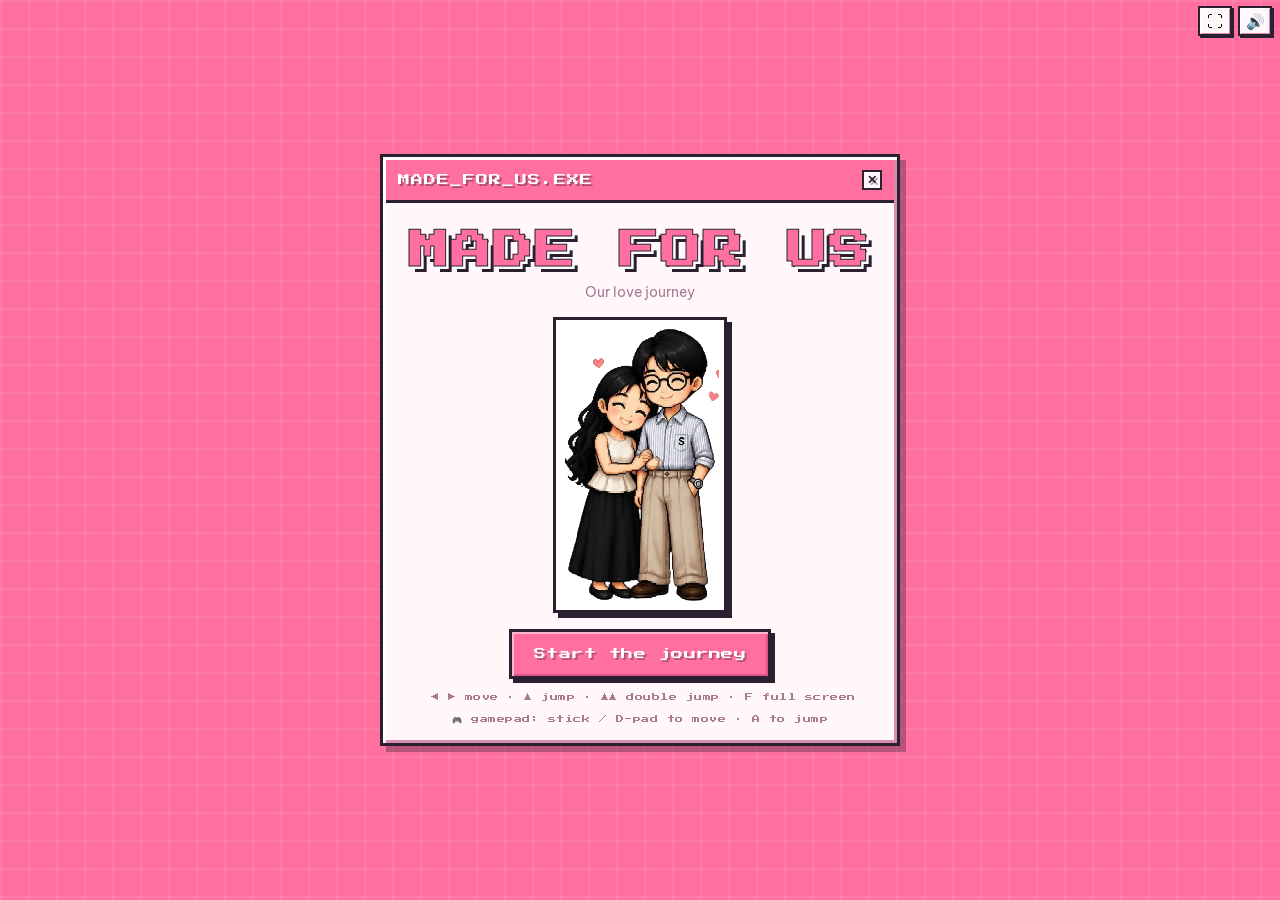
==== index.html @ 1bf6df75 "Ban game cho thaobe" ====
<!doctype html>
<html lang="en">
<head>
<meta charset="UTF-8">
<meta name="viewport" content="width=device-width, initial-scale=1, maximum-scale=1, user-scalable=no, viewport-fit=cover">
<meta name="apple-mobile-web-app-capable" content="yes">
<meta name="mobile-web-app-capable" content="yes">
<meta name="apple-mobile-web-app-status-bar-style" content="black-translucent">
<meta name="apple-mobile-web-app-title" content="Made For Us">
<meta name="theme-color" content="#ff6fa0">
<title>Made For Us</title>
<meta name="description" content="Game pixel-art kỷ niệm cho hai người: đi qua từng cột mốc, mở lá thư và đoạn video của riêng bạn.">

<!-- Ảnh hiện khi gửi link (Zalo, Messenger, Facebook, iMessage…).
     og:image phải là đường dẫn tuyệt đối; đổi tên miền ở đây nếu chuyển chỗ đặt. -->
<meta property="og:type" content="website">
<meta property="og:site_name" content="Made For Us">
<meta property="og:title" content="Made For Us — Our love journey">
<meta property="og:description" content="Game pixel-art kỷ niệm cho hai người: đi qua từng cột mốc, mở lá thư và đoạn video của riêng bạn.">
<meta property="og:url" content="https://klinaluu.github.io/thaobe/">
<meta property="og:image" content="https://klinaluu.github.io/thaobe/assets/preview.png">
<meta property="og:image:type" content="image/png">
<meta property="og:image:width" content="1200">
<meta property="og:image:height" content="630">
<meta property="og:image:alt" content="Cửa sổ pixel MADE FOR US kèm logo trái tim">
<meta name="twitter:card" content="summary_large_image">
<meta name="twitter:title" content="Made For Us — Our love journey">
<meta name="twitter:description" content="Game pixel-art kỷ niệm cho hai người: đi qua từng cột mốc, mở lá thư và đoạn video của riêng bạn.">
<meta name="twitter:image" content="https://klinaluu.github.io/thaobe/assets/preview.png">

<link rel="icon" type="image/svg+xml" href="assets/brand/favicon.svg">
<link rel="icon" type="image/png" sizes="16x16" href="assets/brand/favicon-16.png">
<link rel="icon" type="image/png" sizes="32x32" href="assets/brand/favicon-32.png">
<link rel="icon" type="image/png" sizes="48x48" href="assets/brand/favicon-48.png">
<link rel="apple-touch-icon" sizes="180x180" href="assets/brand/apple-touch-icon-180.png">
<link rel="manifest" href="manifest.webmanifest">
<link rel="stylesheet" href="css/style.css">
</head>
<body>
<div id="app">

  <!-- ============ TITLE ============ -->
  <section id="screen-title" class="screen active pink-bg">
    <div class="win title-win">
      <div class="win-bar"><span id="title-window-name">MADE_FOR_US.EXE</span><i class="win-x">✕</i></div>
      <div class="win-body title-card">
        <h1 id="title-heading" class="game-title">MADE FOR US</h1>
        <p id="title-subtitle" class="game-subtitle">Our love journey</p>
        <div id="title-photo-frame" class="title-hero frame">(insert pictures here)</div>
        <button id="btn-start" class="pixel-btn primary">▶ Start the journey</button>
        <div class="title-tip"><img class="tip-icon" src="assets/characters/Item-Key-Helmet-01.png" alt="">◀ ▶ move · ▲ jump · ▲▲ double jump · F full screen</div>
        <div class="title-tip">🎮 gamepad: stick / D-pad to move · A to jump</div>
        <div id="title-rotate-tip" class="title-tip tip-plain touch-only">⟳ Hold your device sideways to play</div>
        <button id="title-install-tip" class="title-tip tip-link touch-only">+ Add to Home Screen — play full screen</button>
      </div>
    </div>
  </section>

  <!-- ============ GAME ============ -->
  <section id="screen-level" class="screen">
    <div class="canvas-wrap">
      <canvas id="game-canvas" width="960" height="360"></canvas>
    </div>
    <div class="level-top-ui">
      <header class="hud">
        <div id="hud-hearts" class="hud-hearts"></div>
        <div id="hud-items" class="hud-items"></div>
        <div id="hud-milestone" class="hud-milestone hidden"></div>
        <div id="hud-stats" class="hud-stats"><span id="hud-score">00000</span><span id="hud-time">0:00</span></div>
        <img id="hud-portrait" class="hud-portrait hidden" src="assets/characters/Portrait-Woman-01.png" alt="">
        <img id="hud-bar" class="hud-bar" src="assets/ui/Bar-0.png" alt="">
      </header>
    </div>
    <div id="hud-hint" class="hud-hint hidden"></div>
    <div id="bubble-man" class="speech-bubble hidden"></div>
    <div class="level-bottom-ui">
      <div class="controls-hint"><span class="hint-kb">◀ ▶ move · ▲ jump · ▲▲ double jump · tap to open</span><span class="hint-touch">hold ◀ ▶ to move · tap ▲ to jump · tap ▲ twice to jump higher</span></div>
      <div class="touch-controls">
        <div class="pad-left">
          <button id="btn-left" class="touch-btn">◀</button>
          <button id="btn-right" class="touch-btn">▶</button>
        </div>
        <div class="pad-right">
          <button id="btn-jump" class="touch-btn jump">▲</button>
        </div>
      </div>
    </div>
  </section>

  <!-- ============ MEET (stars) ============ -->
  <section id="screen-meet" class="screen night">
    <div class="stars-layer"></div>
    <div class="shooting a"></div>
    <div class="shooting b"></div>
    <div class="shooting c"></div>
    <div class="meet-content">
      <img class="meet-couple" src="assets/characters/Couple-Pose-Happy-01.png" alt="">
      <p id="meet-text" class="meet-text"></p>
      <div id="meet-stats" class="meet-stats"></div>
      <button id="btn-meet-continue" class="pixel-btn primary">Continue ▸</button>
    </div>
  </section>

  <!-- ============ UNLOCK ============ -->
  <section id="screen-unlock" class="screen night">
    <div class="stars-layer"></div>
    <div class="unlock-content">
      <div class="padlock">
        <div class="shackle"></div>
        <div class="lock-body"><div class="keyhole"></div></div>
      </div>
      <div class="unlock-title">Level Unlocked</div>
      <button id="btn-unlock-continue" class="pixel-btn primary">Continue ▸</button>
    </div>
  </section>

  <!-- ============ ENDING ============ -->
  <section id="screen-ending" class="screen pink-bg">
    <div class="win ending-win">
      <div class="win-bar"><span>Completed</span><i class="win-x">✕</i></div>
      <div class="win-body ending-content">
        <img class="ending-couple" src="assets/characters/Scene-Terrace-Bike-Iso-01.png" alt="">
        <button id="btn-play-again" class="pixel-btn primary">▶ Play again</button>
        <div class="ending-sub">— or watch again —</div>
        <div class="ending-row">
          <button id="btn-ending-letter" class="pixel-btn">💌 Love letter</button>
          <button id="btn-ending-video" class="pixel-btn">🎬 Little movie</button>
        </div>
      </div>
    </div>
  </section>

</div>

<button id="btn-fullscreen" class="sound-btn fs-btn" aria-label="Full screen">⛶</button>
<button id="btn-sound" class="sound-btn" aria-label="Sound on">🔊</button>

<!-- nhắc xoay ngang khi cầm iPad dọc -->
<div id="rotate-overlay">
  <div class="win small">
    <div class="win-bar dark"><span>ROTATE_DEVICE</span><i class="win-x">✕</i></div>
    <div class="win-body">
      <div class="rotate-icon">⟳</div>
      <div id="rotate-title" class="box-title">Please rotate to landscape</div>
      <div id="rotate-text" class="box-text">This journey is best enjoyed sideways.</div>
    </div>
  </div>
</div>

<!-- ============ MODALS (cửa sổ retro) ============ -->
<div id="modal-gameover" class="modal hidden">
  <div class="win small">
    <div class="win-bar danger"><span>GAME_OVER</span><i class="win-x">✕</i></div>
    <div class="win-body">
      <div class="box-title">Out of hearts!</div>
      <div class="box-text">The gifts you found are safe. Try that stretch again.</div>
      <button id="btn-retry" class="pixel-btn primary">↻ Try again</button>
    </div>
  </div>
</div>

<div id="modal-system" class="modal hidden">
  <div class="win system">
    <div class="win-bar dark"><span>⚠ SYSTEM MESSAGE</span><i class="win-x">✕</i></div>
    <div class="win-body">
      <div id="system-text" class="system-text"></div>
      <div id="system-reply" class="system-reply"></div>
      <div class="system-buttons">
        <button id="btn-sys-maybe" class="pixel-btn">Maybe</button>
        <button id="btn-sys-yes" class="pixel-btn primary">Definitely!</button>
        <button id="btn-sys-stop" class="pixel-btn">Stop!</button>
      </div>
    </div>
  </div>
</div>

<div id="modal-envelope" class="modal hidden">
  <div class="win envelope-win">
    <div class="win-bar"><span>INCOMING_MAIL</span><i class="win-x">✕</i></div>
    <div class="win-body">
      <div class="envelope">
        <div class="envelope-flap"></div>
        <div class="envelope-stamp">CONFIDENTIAL</div>
        <div id="envelope-label" class="envelope-label"></div>
      </div>
      <button id="btn-open-letter" class="pixel-btn primary">Read ➜</button>
    </div>
  </div>
</div>

<div id="modal-letter" class="modal hidden">
  <div class="win letter-win">
    <div class="win-bar"><span id="letter-window-name">Your love letter</span><button id="letter-close" class="win-x btn hidden">✕</button></div>
    <div class="win-body letter-body">
      <img class="letter-scene" src="assets/characters/Scene-Terrace-Sitting-Iso-01.png" alt="">
      <pre id="letter-text" class="letter-text"></pre>
      <button id="btn-watch-video" class="pixel-btn primary">🎬 Watch the little movie</button>
    </div>
  </div>
</div>

<div id="modal-video" class="modal hidden">
  <div class="win video-win">
    <div class="win-bar dark"><span>LITTLE_MOVIE.MP4</span><i class="win-x">✕</i></div>
    <div class="win-body video-body">
      <video id="video-player" controls playsinline preload="metadata"></video>
      <div id="video-missing" class="box-text hidden">Wait for your video 🎬</div>
      <button id="btn-video-done" class="pixel-btn primary">Continue ▸</button>
    </div>
  </div>
</div>

<script type="module" src="js/main.js"></script>
</body>
</html>
---- css/style.css ----
@charset "UTF-8";
@import url("https://fonts.googleapis.com/css2?family=Press+Start+2P&family=Be+Vietnam+Pro:wght@400;500;600;700;800&family=Waterfall&display=swap");

/* ============================================================
   RIDE TO US — hệ UI "cửa sổ retro" (theo mẫu UI-CoupleData-Panel):
   viền đen 3px, bevel sáng/tối, thanh tiêu đề pixel, nút vuông có bóng cứng.
   ============================================================ */
:root {
  --bg: #fff3f6;
  --ink: #2b2030;
  --ink-soft: #6b3f52;
  --ink-dim: #a97a92;
  --paper: #fff7fa;
  --paper-2: #ffe4ee;
  --bevel-hi: #ffffff;
  --bevel-lo: #d98bb0;
  --accent: #ff6fa0;
  --accent-deep: #e0538a;
  --gold: #f2c94c;
  --good: #45b57c;
  --bad: #e8615f;
  --night1: #1b1638;
  --night2: #4a2b5e;
  --font-title: "Press Start 2P", monospace;
  --font-body: "Be Vietnam Pro", -apple-system, BlinkMacSystemFont, sans-serif;
}

* { box-sizing: border-box; }
html, body {
  margin: 0;
  padding: 0;
  width: 100%;
  height: 100%;
  background: var(--bg);
  color: var(--ink-soft);
  font-family: var(--font-body);
  overflow: hidden;
  overscroll-behavior: none;
  -webkit-user-select: none;
  user-select: none;
  -webkit-touch-callout: none;
  -webkit-tap-highlight-color: transparent;
}
#screen-level { touch-action: none; }
.letter-text { -webkit-user-select: text; user-select: text; }
.hint-touch, .touch-only { display: none; }
img { image-rendering: pixelated; image-rendering: crisp-edges; }
button { font-family: var(--font-body); cursor: pointer; }
.hidden { display: none !important; }

#app { position: relative; width: 100%; height: 100%; }
.screen {
  display: none;
  position: relative;
  width: 100%;
  height: 100%;
  flex-direction: column;
  align-items: center;
  justify-content: center;
  overflow-y: auto;
}
.screen.active { display: flex; }

/* ---------------- CỬA SỔ RETRO ---------------- */
.win {
  position: relative;
  width: 100%;
  max-width: 460px;
  background: var(--paper);
  border: 3px solid var(--ink);
  box-shadow:
    inset 3px 3px 0 var(--bevel-hi),
    inset -3px -3px 0 var(--bevel-lo),
    6px 6px 0 rgba(43, 32, 48, 0.35);
  animation: pop-in 0.22s ease-out;
}
@keyframes pop-in { from { transform: scale(0.85); opacity: 0; } to { transform: scale(1); opacity: 1; } }
.win-bar {
  display: flex;
  align-items: center;
  justify-content: space-between;
  gap: 8px;
  margin: 3px 3px 0;
  padding: 8px 10px;
  background: var(--accent);
  color: #fff;
  font-family: var(--font-title);
  font-size: 10px;
  letter-spacing: 1px;
  border-bottom: 3px solid var(--ink);
  text-shadow: 2px 2px 0 rgba(43, 32, 48, 0.4);
}
.win-bar.dark { background: #3b2a5a; }
.win-bar.danger { background: var(--bad); }
.win-x {
  font-style: normal;
  width: 20px;
  height: 20px;
  display: inline-flex;
  align-items: center;
  justify-content: center;
  background: var(--paper);
  color: var(--ink);
  border: 2px solid var(--ink);
  font-family: var(--font-body);
  font-weight: 800;
  font-size: 12px;
  flex: 0 0 auto;
}
.win-x.btn { cursor: pointer; padding: 0; }
.win-x.btn:active { transform: translate(1px, 1px); }
.win-body { padding: 20px 22px 22px; text-align: center; }
.win.small { max-width: 340px; }

/* ---------------- NÚT ---------------- */
.pixel-btn {
  font-family: var(--font-title);
  font-size: 11px;
  letter-spacing: 0.5px;
  line-height: 1.4;
  padding: 12px 18px;
  background: var(--paper);
  color: var(--ink);
  border: 3px solid var(--ink);
  border-radius: 0;
  box-shadow: inset 2px 2px 0 var(--bevel-hi), inset -2px -2px 0 var(--bevel-lo), 4px 4px 0 var(--ink);
  transition: transform 0.06s ease, box-shadow 0.06s ease;
}
.pixel-btn:active { transform: translate(3px, 3px); box-shadow: inset 2px 2px 0 var(--bevel-hi), inset -2px -2px 0 var(--bevel-lo), 1px 1px 0 var(--ink); }
.pixel-btn.primary { background: var(--accent); color: #fff; text-shadow: 2px 2px 0 rgba(43,32,48,0.35); box-shadow: inset 2px 2px 0 #ffb6cf, inset -2px -2px 0 var(--accent-deep), 4px 4px 0 var(--ink); }
.pixel-btn.primary:active { box-shadow: inset 2px 2px 0 #ffb6cf, inset -2px -2px 0 var(--accent-deep), 1px 1px 0 var(--ink); }
.pixel-btn:disabled { opacity: 0.6; cursor: wait; }

/* ---------------- TITLE / ENDING ----------------
   Nền = cảnh pixel BG-Sunset / BG-Sea phủ kín + con đường Road-Horizon chạy về chân trời */
#screen-title, #screen-ending { padding: 20px; overflow-y: auto; }
.tip-icon { height: 18px; vertical-align: middle; margin-right: 6px; }
.title-win, .ending-win { max-width: 420px; }
.title-card { padding: 22px 22px 18px; }
.game-title {
  font-family: var(--font-title);
  font-size: clamp(22px, 5.6vw, 34px);
  color: var(--accent);
  text-shadow: 3px 3px 0 #fff, 6px 6px 0 var(--ink);
  -webkit-text-stroke: 1px var(--ink);
  margin: 6px 0 12px;
  letter-spacing: 2px;
}
.game-subtitle { color: var(--ink-dim); margin: 0 0 16px; font-size: 14px; }
.title-hero { width: 170px; filter: drop-shadow(4px 4px 0 rgba(43,32,48,0.25)); margin-bottom: 18px; }
.title-tip.tip-plain { font-family: var(--font-body); font-size: 12px; letter-spacing: 0; }
.title-tip { margin-top: 14px; font-family: var(--font-title); font-size: 8px; color: var(--ink-dim); letter-spacing: 0.5px; }

.ending-win { max-width: 480px; }
.ending-content { padding: 18px 22px 22px; }
.ending-couple { display: block; width: min(300px, 70vw); margin: 0 auto 10px; filter: drop-shadow(4px 4px 0 rgba(43,32,48,0.25)); }
.ending-sub { color: var(--ink-dim); font-size: 12px; margin: 12px 0 8px; }
.ending-row { display: flex; gap: 10px; flex-wrap: wrap; justify-content: center; }

/* ---------------- GAME (full màn hình) ---------------- */
#screen-level { background: #000; overflow: hidden; }
.canvas-wrap { position: absolute; inset: 0; }
#game-canvas { width: 100%; height: 100%; display: block; object-fit: cover; image-rendering: pixelated; background: #000; }

.level-top-ui { position: absolute; top: 0; left: 0; right: 0; z-index: 5; }
.hud {
  display: flex;
  align-items: center;
  gap: 14px;
  padding: 7px 12px;
  padding-top: max(7px, env(safe-area-inset-top));
  /* nằm ngang trên iPhone: tai thỏ nằm bên trái → đẩy tim vào trong */
  padding-left: max(12px, env(safe-area-inset-left));
  padding-right: max(92px, calc(env(safe-area-inset-right) + 92px));
  background: rgba(255, 247, 250, 0.9);
  border-bottom: 3px solid var(--ink);
  box-shadow: inset 0 -3px 0 var(--bevel-lo), inset 0 3px 0 var(--bevel-hi);
}
.hud-hearts { display: flex; gap: 3px; flex: 0 0 auto; }
.hud-hearts img { width: 28px; height: 22px; }
.hud-items { display: flex; gap: 6px; flex: 1; justify-content: center; }
.hud-slot {
  width: 34px;
  height: 34px;
  background: var(--paper-2);
  border: 2px solid var(--ink);
  box-shadow: inset 2px 2px 0 rgba(43,32,48,0.15);
  display: flex;
  align-items: center;
  justify-content: center;
  opacity: 0.55;
  filter: grayscale(1);
  transition: transform 0.25s ease, opacity 0.25s ease, filter 0.25s ease;
}
.hud-slot img { width: 24px; height: 24px; object-fit: contain; }
.hud-slot .lip { width: 8px; height: 22px; background: linear-gradient(180deg, #e0538a 0 45%, #3a2a3d 45%); }
.hud-slot.got { opacity: 1; filter: none; background: #fff; box-shadow: inset 2px 2px 0 var(--bevel-hi), inset -2px -2px 0 var(--bevel-lo), 0 0 0 2px var(--accent); transform: scale(1.1); }
.hud-milestone { flex: 1; text-align: center; font-family: var(--font-body); font-weight: 600; font-size: 12px; color: var(--ink); white-space: nowrap; overflow: hidden; text-overflow: ellipsis; letter-spacing: 0.5px; }
.hud-milestone b { color: var(--accent-deep); margin-right: 10px; font-family: var(--font-title); font-size: 9px; }
.hud-portrait { width: 34px; height: 31px; border: 2px solid var(--ink); background: #cfd8e3; flex: 0 0 auto; object-fit: cover; }
.hud-bar { height: 22px; width: auto; flex: 0 0 auto; }

.hud-hint {
  position: absolute;
  left: 50%;
  top: 72px;
  transform: translateX(-50%);
  z-index: 6;
  background: var(--ink);
  color: #fff;
  font-family: var(--font-title);
  font-size: 9px;
  padding: 10px 14px;
  border: 3px solid #fff;
  box-shadow: 4px 4px 0 rgba(43,32,48,0.4);
  white-space: nowrap;
  animation: pop-in 0.2s ease-out;
}

.speech-bubble {
  position: absolute;
  left: 50%;
  top: 42%;
  transform: translate(-50%, -100%);
  z-index: 6;
  background: #fff;
  color: var(--ink);
  border: 3px solid var(--ink);
  box-shadow: 4px 4px 0 rgba(43,32,48,0.3);
  padding: 10px 14px;
  font-family: var(--font-title);
  font-size: 10px;
  white-space: nowrap;
  animation: pop 0.25s ease-out;
}
.speech-bubble::after {
  content: "";
  position: absolute;
  left: 28%;
  bottom: -14px;
  border: 7px solid transparent;
  border-top-color: var(--ink);
}
@keyframes pop { from { transform: translate(-50%, -100%) scale(0.6); opacity: 0; } to { transform: translate(-50%, -100%) scale(1); opacity: 1; } }

.level-bottom-ui {
  position: absolute;
  left: 0;
  right: 0;
  bottom: 0;
  z-index: 5;
  display: flex;
  flex-direction: column;
  align-items: center;
  padding-bottom: env(safe-area-inset-bottom);
}
.controls-hint {
  text-align: center;
  color: #fff;
  font-family: var(--font-title);
  font-size: 8px;
  padding: 6px 10px;
  background: rgba(43, 32, 48, 0.6);
  border: 2px solid rgba(255,255,255,0.35);
  margin-bottom: 8px;
}
/* bố cục tay cầm cho mọi thiết bị: ▲ nhảy bên TRÁI, ◀ ▶ bên PHẢI */
.touch-controls {
  display: flex;
  flex-direction: row-reverse;
  justify-content: space-between;
  align-items: flex-end;
  width: 100%;
  padding: 0 max(16px, env(safe-area-inset-left)) max(14px, env(safe-area-inset-bottom)) max(16px, env(safe-area-inset-right));
}
.pad-left, .pad-right { display: flex; gap: 12px; }
.controls-hint { position: absolute; bottom: 88px; left: 50%; transform: translateX(-50%); margin: 0; white-space: nowrap; }
.touch-btn {
  width: 52px;
  height: 52px;
  /* bán trong suốt: vẫn thấy nhân vật và cảnh phía sau nút */
  background: rgba(255, 247, 250, 0.45);
  border: 3px solid rgba(43, 32, 48, 0.55);
  box-shadow: 2px 2px 0 rgba(43, 32, 48, 0.22);
  color: rgba(43, 32, 48, 0.75);
  font-size: 20px;
  touch-action: manipulation;
  user-select: none;
}
.touch-btn:active { background: var(--accent); color: #fff; border-color: var(--ink); transform: translate(2px, 2px); box-shadow: 1px 1px 0 rgba(43,32,48,0.45); }
.touch-btn.jump { width: 68px; height: 68px; font-size: 24px; background: rgba(255, 143, 184, 0.5); color: rgba(255, 255, 255, 0.95); }
.touch-btn.jump:active { background: var(--accent-deep); }

/* ---------------- BẦU TRỜI SAO (gặp nhau, mở khoá, nền title) ---------------- */
.screen.night {
  background: linear-gradient(180deg, var(--night1) 0%, var(--night2) 100%);
  color: #fff;
  overflow: hidden;
}
.stars-layer {
  position: absolute;
  inset: 0;
  pointer-events: none;
  background-image:
    radial-gradient(2px 2px at 12% 18%, #fff 60%, transparent 62%),
    radial-gradient(2px 2px at 28% 62%, #fff 60%, transparent 62%),
    radial-gradient(3px 3px at 41% 30%, #fff 60%, transparent 62%),
    radial-gradient(2px 2px at 57% 12%, #fff 60%, transparent 62%),
    radial-gradient(2px 2px at 66% 48%, #fff 60%, transparent 62%),
    radial-gradient(3px 3px at 78% 26%, #fff 60%, transparent 62%),
    radial-gradient(2px 2px at 88% 70%, #fff 60%, transparent 62%),
    radial-gradient(2px 2px at 20% 84%, #fff 60%, transparent 62%),
    radial-gradient(2px 2px at 50% 76%, #fff 60%, transparent 62%),
    radial-gradient(3px 3px at 93% 40%, #fff 60%, transparent 62%),
    radial-gradient(2px 2px at 8% 50%, #fff 60%, transparent 62%),
    radial-gradient(2px 2px at 36% 6%, #fff 60%, transparent 62%),
    radial-gradient(2px 2px at 72% 88%, #fff 60%, transparent 62%);
  animation: twinkle 3s ease-in-out infinite alternate;
}
.stars-layer.soft { opacity: 0.35; filter: brightness(0.6) sepia(1) hue-rotate(290deg) saturate(3); }
@keyframes twinkle { from { opacity: 0.55; } to { opacity: 1; } }
.shooting {
  position: absolute;
  width: 220px;
  height: 3px;
  background: linear-gradient(90deg, rgba(255,255,255,0) 0%, #fff 100%);
  transform: rotate(-32deg);
  opacity: 0;
  animation: shoot 5s linear infinite;
  filter: drop-shadow(0 0 6px #fff);
}
.shooting.a { top: 12%; left: 70%; animation-delay: 0.4s; }
.shooting.b { top: 30%; left: 85%; animation-delay: 2.1s; }
.shooting.c { top: 6%; left: 40%; animation-delay: 3.6s; }
@keyframes shoot {
  0% { transform: translate(0, 0) rotate(-32deg); opacity: 0; }
  4% { opacity: 1; }
  18% { transform: translate(-420px, 260px) rotate(-32deg); opacity: 0; }
  100% { transform: translate(-420px, 260px) rotate(-32deg); opacity: 0; }
}
.meet-content, .unlock-content { position: relative; z-index: 1; text-align: center; padding: 24px; max-width: 560px; }
.meet-couple { width: min(220px, 48vw); filter: drop-shadow(0 12px 22px rgba(0,0,0,0.45)); margin-bottom: 14px; animation: rise 0.9s ease-out; }
@keyframes rise { from { transform: translateY(30px); opacity: 0; } to { transform: translateY(0); opacity: 1; } }
.meet-text {
  font-family: var(--font-title);
  font-size: clamp(11px, 2.6vw, 16px);
  line-height: 1.9;
  color: #fff;
  text-shadow: 0 0 14px rgba(255, 182, 207, 0.8), 3px 3px 0 rgba(0,0,0,0.5);
  margin: 0 0 24px;
  animation: rise 1.2s ease-out;
}
.screen.night .pixel-btn { box-shadow: inset 2px 2px 0 #ffb6cf, inset -2px -2px 0 var(--accent-deep), 4px 4px 0 rgba(0,0,0,0.6); }

.padlock { width: 110px; height: 130px; margin: 0 auto 22px; position: relative; }
.shackle {
  position: absolute;
  left: 25px;
  top: 0;
  width: 60px;
  height: 64px;
  border: 12px solid var(--gold);
  border-bottom: none;
  border-radius: 40px 40px 0 0;
  transform-origin: 12px 100%;
  animation: unlock 1.1s ease-out 0.6s forwards;
}
@keyframes unlock { 0% { transform: translateY(0) rotate(0); } 50% { transform: translateY(-16px) rotate(0); } 100% { transform: translateY(-16px) rotate(-40deg); } }
.lock-body {
  position: absolute;
  left: 0;
  top: 56px;
  width: 110px;
  height: 74px;
  background: var(--accent);
  border: 4px solid var(--ink);
  box-shadow: inset 4px 4px 0 #ffb6cf, inset -4px -4px 0 var(--accent-deep), 6px 6px 0 var(--ink);
}
.keyhole { position: absolute; left: 47px; top: 20px; width: 12px; height: 12px; background: var(--ink); }
.keyhole::after { content: ""; position: absolute; left: 3px; top: 8px; width: 6px; height: 14px; background: var(--ink); }
.unlock-title {
  font-family: var(--font-title);
  font-size: clamp(16px, 4vw, 26px);
  color: #fff;
  text-shadow: 0 0 18px rgba(255, 111, 160, 0.9), 4px 4px 0 var(--ink);
  margin-bottom: 26px;
  opacity: 0;
  animation: rise 0.7s ease-out 1.5s forwards;
}
#btn-unlock-continue { opacity: 0; animation: rise 0.6s ease-out 2s forwards; }

/* ---------------- MODALS ---------------- */
.modal {
  position: fixed;
  inset: 0;
  background: rgba(30, 15, 25, 0.55);
  display: flex;
  align-items: center;
  justify-content: center;
  z-index: 50;
  padding: 16px;
}
.modal .win { max-height: 92vh; display: flex; flex-direction: column; }
.modal .win-body { overflow-y: auto; min-height: 0; }
.box-title { font-family: var(--font-title); font-size: 13px; color: var(--accent-deep); margin-bottom: 12px; }
.box-text { color: var(--ink-dim); font-size: 14px; margin-bottom: 16px; line-height: 1.5; }

.win.system { background: #1f1a2e; --bevel-hi: #4a3f66; --bevel-lo: #0f0b18; color: #e9e2f2; }
.win.system .win-body { text-align: left; }
.system-text { white-space: pre-line; font-family: "Menlo", "Consolas", monospace; font-size: 14px; line-height: 1.7; margin-bottom: 10px; }
.system-text::before { content: "> "; color: var(--gold); }
.system-reply { min-height: 22px; color: #ffb6cf; font-family: "Menlo", "Consolas", monospace; font-size: 13px; margin-bottom: 14px; }
.system-buttons { display: flex; gap: 8px; flex-wrap: wrap; }
.system-buttons .pixel-btn { flex: 1; font-size: 9px; padding: 10px 8px; }
.win.system .pixel-btn { background: #2d2542; color: #e9e2f2; box-shadow: inset 2px 2px 0 #4a3f66, inset -2px -2px 0 #0f0b18, 4px 4px 0 #000; }
.win.system .pixel-btn.primary { background: var(--accent); color: #fff; box-shadow: inset 2px 2px 0 #ffb6cf, inset -2px -2px 0 var(--accent-deep), 4px 4px 0 #000; }
.shake { animation: shake 0.4s ease; }
@keyframes shake { 0%,100% { transform: translateX(0); } 25% { transform: translateX(-8px); } 75% { transform: translateX(8px); } }

.envelope-win { max-width: 400px; }
.envelope {
  position: relative;
  width: 100%;
  aspect-ratio: 3 / 2;
  background: #fff8ea;
  border: 3px solid var(--ink);
  box-shadow: inset 3px 3px 0 #fff, inset -3px -3px 0 #d9c2a3;
  margin-bottom: 18px;
  overflow: hidden;
  display: flex;
  align-items: flex-end;
  justify-content: center;
  padding-bottom: 16px;
}
.envelope-flap {
  position: absolute;
  left: 0;
  right: 0;
  top: 0;
  height: 55%;
  background: #f3e6cf;
  clip-path: polygon(0 0, 100% 0, 50% 100%);
}
.envelope-flap::after { content: ""; position: absolute; left: 0; right: 0; top: 0; height: 100%; clip-path: polygon(0 0, 100% 0, 50% 100%); background: linear-gradient(180deg, transparent 0 calc(100% - 4px), var(--ink) calc(100% - 4px)); opacity: 0.4; }
.envelope-stamp {
  position: absolute;
  top: 12px;
  right: 14px;
  transform: rotate(12deg);
  border: 3px solid var(--bad);
  color: var(--bad);
  font-family: var(--font-title);
  font-size: 9px;
  padding: 6px 8px;
  letter-spacing: 1px;
  opacity: 0.85;
}
.envelope-label { position: relative; font-family: var(--font-title); font-size: clamp(9px, 2.2vw, 12px); color: #5c3a2a; letter-spacing: 1px; line-height: 1.7; }

.letter-win { max-width: 520px; }
.letter-body { background: #fff8ea; color: #4a3728; padding: 18px 24px 26px; }
.letter-scene { width: min(240px, 60vw); margin: 0 auto 14px; display: block; filter: drop-shadow(3px 3px 0 rgba(43,32,48,0.2)); }
/* thư viết tay: font Waterfall (có dấu tiếng Việt) trên giấy kẻ dòng */
.letter-text {
  white-space: pre-wrap;
  font-family: "Waterfall", "Segoe Print", "Bradley Hand", cursive;
  font-size: 33px;
  line-height: 36px;
  color: #3a2a1e;
  -webkit-text-stroke: 0.3px #3a2a1e;
  margin: 0 0 20px;
  padding: 0 6px;
  text-align: left;
  background-image: repeating-linear-gradient(180deg, transparent 0 35px, rgba(120, 90, 60, 0.18) 35px 36px);
  background-attachment: local;
}
.letter-text::first-line { font-size: 40px; color: var(--accent-deep); -webkit-text-stroke: 0.4px var(--accent-deep); }

.video-win { max-width: 720px; background: #1b1638; --bevel-hi: #4a3f66; --bevel-lo: #0f0b18; }
.video-body { padding: 14px; }
#video-player { width: 100%; max-height: 64vh; background: #000; margin-bottom: 14px; display: block; border: 3px solid var(--ink); }
.video-win .box-text { color: #d9cbe6; }

/* ---------------- MÀN HÌNH THẤP ---------------- */
@media (max-height: 480px) {
  .hud { padding: 4px 10px; }
  .controls-hint { display: none; }
  .touch-controls { padding-bottom: 6px; }
  .touch-btn { width: 40px; height: 40px; font-size: 15px; }
  .touch-btn.jump { width: 50px; height: 50px; font-size: 18px; }
  #screen-title, #screen-ending, .screen.night { justify-content: flex-start; padding-top: 12px; }
  .title-card { padding: 10px; }
  .title-hero { width: 100px; margin-bottom: 8px; }
  .game-title { text-shadow: 2px 2px 0 #fff, 3px 3px 0 var(--ink); }
  .meet-content, .unlock-content { padding: 12px 16px; }
  .meet-couple { display: block; width: auto; height: min(70px, 18vh); max-width: 45vw; margin: 0 auto 8px; }
  .ending-couple { width: 120px; }
  .meet-text { margin: 0 0 12px; }
  .meet-stats { margin: -4px 0 10px; }
  .padlock { transform: scale(0.7); margin-bottom: 0; }
  .modal .win-body { padding: 12px 16px 16px; }
  .envelope-win { max-width: 230px; }
  .envelope { margin-bottom: 8px; padding-bottom: 8px; }
  .envelope-stamp { font-size: 7px; padding: 4px 6px; top: 6px; right: 8px; }
  .envelope-label { font-size: 8px; line-height: 1.4; }
  .letter-scene { width: min(120px, 30vw); margin-bottom: 8px; }
}

/* ---------------- ĐIỂM & ĐỒNG HỒ ---------------- */
.hud-stats { display: flex; flex-direction: column; align-items: flex-end; gap: 3px; font-family: var(--font-title); font-size: 9px; color: var(--ink); flex: 0 0 auto; line-height: 1; }
.hud-stats #hud-score::before { content: "\2605  "; color: var(--gold); }
.hud-stats #hud-time { color: var(--ink-dim); }
.meet-stats { font-family: var(--font-title); font-size: 9px; line-height: 2; color: #cfc4e6; margin: -10px 0 20px; letter-spacing: 0.5px; animation: rise 1.4s ease-out; }
.meet-stats b { color: var(--gold); }
@media (max-width: 480px) { .hud-stats { display: none; } }

/* ============================================================
   iPAD / MÁY CẢM ỨNG — bố cục tay cầm: ◀ ▶ bên trái, ▲ nhảy bên phải,
   nút to hơn, ẩn gợi ý bàn phím, cửa sổ rộng hơn trên màn tablet.
   ============================================================ */
@media (hover: none) and (pointer: coarse) {
  .hint-kb { display: none; }
  .hint-touch { display: inline; }
  .touch-only { display: block; }
  .controls-hint { bottom: 96px; }
  .touch-btn { width: 52px; height: 52px; font-size: 19px; }
  .touch-btn.jump { width: 64px; height: 64px; font-size: 23px; }
}

/* Tablet nằm ngang (iPad): cửa sổ và chữ rộng/to hơn cho vừa màn 1024–1366px */
@media (min-width: 900px) and (orientation: landscape) {
  .win { max-width: 560px; }
  .win.small { max-width: 420px; }
  .title-win, .ending-win { max-width: 520px; }
  .letter-win { max-width: 680px; }
  .video-win { max-width: 900px; }
  .win-bar { font-size: 12px; padding: 10px 12px; }
  .pixel-btn { font-size: 12px; padding: 14px 22px; }
  .box-title { font-size: 15px; }
  .box-text { font-size: 16px; }
  .game-title { font-size: 40px; }
  .title-hero { width: 210px; }
  .ending-couple { width: 340px; }
  .meet-text { font-size: 17px; }
  .meet-couple { width: 260px; }
  .unlock-title { font-size: 28px; }
  .hud { padding: 9px 16px; gap: 18px; }
  .hud-hearts img { width: 34px; height: 27px; }
  .hud-slot { width: 40px; height: 40px; }
  .hud-slot img { width: 28px; height: 28px; }
  .hud-milestone { font-size: 13px; }
  .hud-stats { font-size: 10px; }
  .hud-bar { height: 26px; }
  .hud-hint { font-size: 11px; top: 84px; }
  .speech-bubble { font-size: 12px; }
  .letter-text { font-size: 36px; line-height: 40px; background-image: repeating-linear-gradient(180deg, transparent 0 39px, rgba(120, 90, 60, 0.18) 39px 40px); }
  .letter-text::first-line { font-size: 44px; }
}

/* Cầm tablet dọc: nhắc xoay ngang */
#rotate-overlay {
  display: none;
  position: fixed;
  inset: 0;
  z-index: 100;
  background: linear-gradient(180deg, var(--night1) 0%, var(--night2) 100%);
  align-items: center;
  justify-content: center;
  padding: 24px;
}
.rotate-icon { font-size: 56px; color: var(--accent); margin-bottom: 10px; animation: spin-hint 2.4s ease-in-out infinite; display: inline-block; }
@keyframes spin-hint { 0%, 100% { transform: rotate(0); } 50% { transform: rotate(90deg); } }
/* điện thoại lẫn máy tính bảng: cầm dọc thì nhắc xoay ngang */
@media (orientation: portrait) and (hover: none) {
  #rotate-overlay { display: flex; }
}

/* nút bật/tắt âm thanh — góc trên phải, nổi trên mọi màn hình */
.sound-btn {
  position: fixed;
  top: max(6px, env(safe-area-inset-top));
  right: max(8px, env(safe-area-inset-right));
  z-index: 60;
  width: 34px;
  height: 30px;
  padding: 0;
  font-size: 15px;
  line-height: 1;
  background: var(--paper);
  border: 2px solid var(--ink);
  box-shadow: inset 1px 1px 0 var(--bevel-hi), inset -1px -1px 0 var(--bevel-lo), 2px 2px 0 var(--ink);
  cursor: pointer;
}
.sound-btn:active { transform: translate(1px, 1px); box-shadow: inset 1px 1px 0 var(--bevel-hi), inset -1px -1px 0 var(--bevel-lo), 1px 1px 0 var(--ink); }
/* nút toàn màn hình đứng cạnh nút âm thanh; chừa chỗ ở góc phải HUD */
.sound-btn.fs-btn { right: max(48px, calc(env(safe-area-inset-right) + 40px)); font-size: 16px; }
.hud { padding-right: 92px; }

/* màn hình start: nền hồng kẻ ô pixel nhẹ */
.pink-bg {
  background-color: var(--accent);
  background-image:
    linear-gradient(rgba(255,255,255,0.09) 2px, transparent 2px),
    linear-gradient(90deg, rgba(255,255,255,0.09) 2px, transparent 2px);
  background-size: 28px 28px;
}


/* khung ảnh trống ở màn hình start (bản demo) */
.title-hero.frame {
  width: min(230px, 58%);
  aspect-ratio: 4 / 3;
  height: auto;
  max-height: 26vh;
  margin: 0 auto 16px;
  display: flex;
  align-items: center;
  justify-content: center;
  text-align: center;
  padding: 12px;
  font-family: var(--font-title);
  font-size: 9px;
  line-height: 1.8;
  color: var(--accent-deep);
  background: var(--paper-2);
  border: 3px dashed var(--ink);
  box-shadow: 5px 5px 0 var(--ink);
}

/* ảnh thật ở màn hình start (bản cá nhân hoá) — khung trắng viền cứng, giữ nguyên tỉ lệ */
.title-hero.photo {
  width: fit-content;
  max-width: 82%;
  margin: 0 auto 16px;
  padding: 5px;
  background: #fff;
  border: 3px solid var(--ink);
  box-shadow: 5px 5px 0 var(--ink);
  filter: none;
}
.title-hero.photo img { display: block; width: auto; height: auto; max-width: 100%; max-height: min(34vh, 280px); }
@media (max-height: 520px) { .title-hero.photo img { max-height: 30vh; } }

/* hướng dẫn thêm vào màn hình chính — dùng font thường vì font pixel không có dấu */
.install-heading {
  font-family: var(--font-body);
  font-size: 17px;
  font-weight: 700;
  color: var(--accent-deep);
  margin-bottom: 12px;
}
.install-steps {
  margin: 0 0 16px;
  padding-left: 22px;
  text-align: left;
  font-family: var(--font-body);
  font-size: 14px;
  line-height: 1.7;
  color: var(--ink-soft);
}
.install-steps li + li { margin-top: 6px; }
.install-note {
  margin: -6px 0 14px;
  font-family: var(--font-body);
  font-size: 12px;
  line-height: 1.5;
  color: var(--ink-dim);
}
.install-link {
  display: block;
  width: 100%;
  margin-top: 12px;
  padding: 9px 10px;
  font-family: var(--font-body);
  font-size: 12px;
  color: var(--ink-soft);
  background: #fff;
  border: 2px solid var(--ink);
}
/* nút trong hộp thoại này dùng font thường cho đọc được dấu tiếng Việt */
#modal-install .pixel-btn { font-family: var(--font-body); font-size: 14px; font-weight: 700; letter-spacing: 0; padding: 11px 20px; }
.tip-link {
  display: block;
  font-family: var(--font-body);
  font-size: 12px;
  letter-spacing: 0;
  margin-left: auto;
  margin-right: auto;
  background: none;
  border: 0;
  padding: 6px 4px 0;
  cursor: pointer;
  text-decoration: underline;
  text-underline-offset: 3px;
}

/* Điện thoại nằm ngang: màn rất thấp nên nút phải nhỏ, nhường chỗ cho nhân vật */
@media (hover: none) and (max-height: 480px) {
  .touch-btn { width: 42px; height: 42px; font-size: 16px; border-width: 2px; }
  .touch-btn.jump { width: 52px; height: 52px; font-size: 19px; }
  .touch-controls { padding-bottom: max(8px, env(safe-area-inset-bottom)); }
}

/* Màn hình nằm ngang thấp (iPhone): thu gọn cửa sổ tiêu đề cho vừa, không bị cắt đáy */
@media (max-height: 520px) and (orientation: landscape) {
  #screen-title, #screen-ending { padding: 10px 10px max(10px, env(safe-area-inset-bottom)); }
  .hud { padding-left: max(18px, calc(env(safe-area-inset-left) + 8px)); }
  .title-win, .ending-win { max-width: 600px; }
  .title-card { padding: 8px 18px 10px; }
  .game-title { font-size: clamp(15px, 2.4vw, 20px); margin: 0 0 8px; letter-spacing: 1px; text-shadow: 2px 2px 0 #fff, 3px 3px 0 var(--ink); }
  .game-subtitle { font-size: 11px; margin-bottom: 10px; }
  .title-hero.frame { width: auto; height: clamp(96px, 32vh, 140px); max-height: none; font-size: 7px; line-height: 1.8; margin-bottom: 10px; padding: 8px; }
  .title-hero.photo img { max-height: 36vh; }
  img.title-hero.photo { height: min(36vh, 200px); width: auto; }
  .title-card .pixel-btn { font-size: 9px; padding: 8px 13px; }
  .title-tip { margin-top: 4px; font-size: 6px; }
  .tip-link { font-size: 10px; padding: 4px 4px 0; }
  .title-tip.tip-plain { font-size: 10px; }
  .ending-couple { width: min(220px, 40%); }
  .ending-content { padding: 10px 18px 14px; }
}
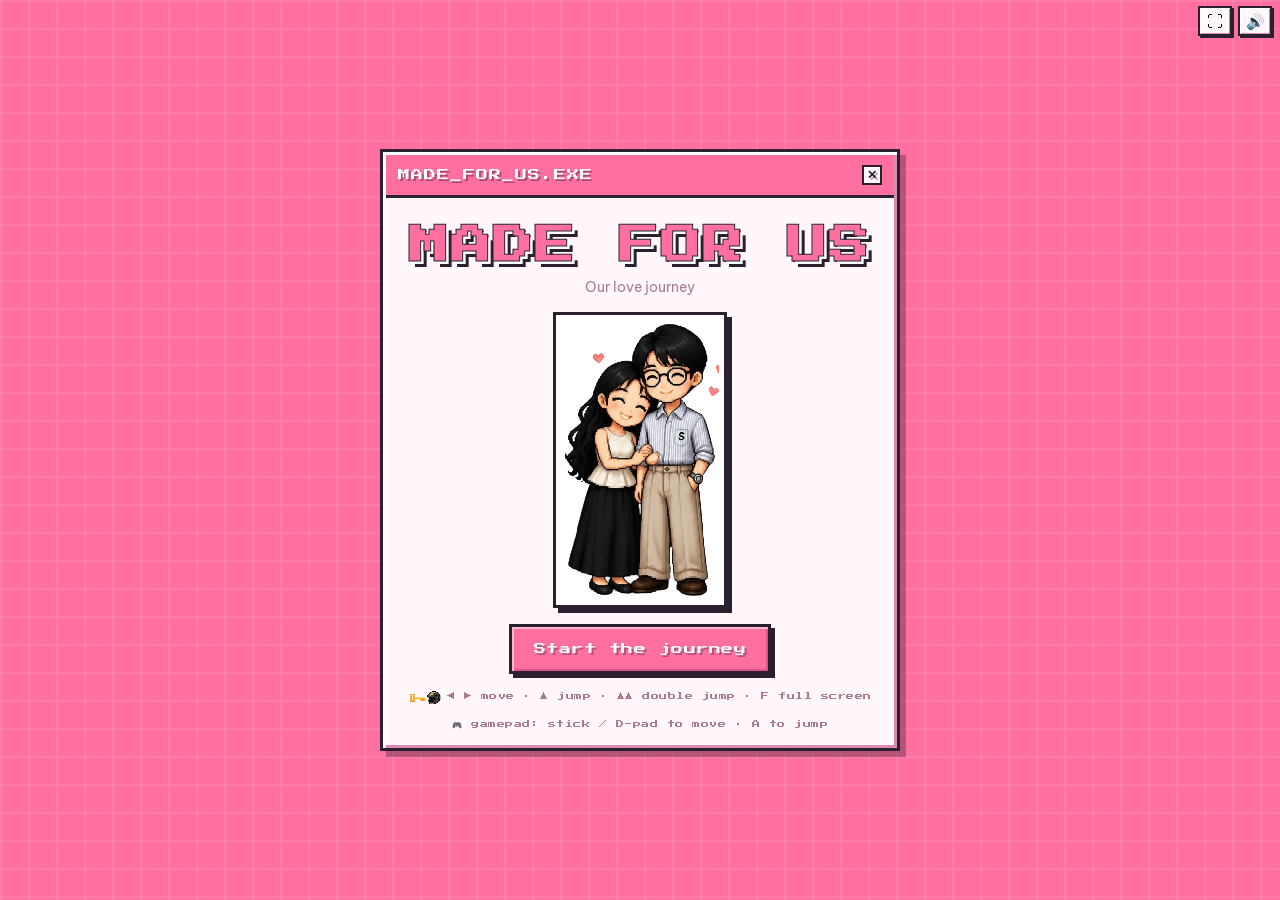
==== commit 8a038e4e: "Ban game cho thaobe" ====
--- a/index.html
+++ b/index.html
@@ -36,7 +36,7 @@
 <link rel="manifest" href="manifest.webmanifest">
 <link rel="stylesheet" href="css/style.css">
 </head>
-<body>
+<body class="on-title-screen">
 <div id="app">
 
   <!-- ============ TITLE ============ -->
@@ -48,8 +48,8 @@
         <p id="title-subtitle" class="game-subtitle">Our love journey</p>
         <div id="title-photo-frame" class="title-hero frame">(insert pictures here)</div>
         <button id="btn-start" class="pixel-btn primary">▶ Start the journey</button>
-        <div class="title-tip"><img class="tip-icon" src="assets/characters/Item-Key-Helmet-01.png" alt="">◀ ▶ move · ▲ jump · ▲▲ double jump · F full screen</div>
-        <div class="title-tip">🎮 gamepad: stick / D-pad to move · A to jump</div>
+        <div class="title-tip kb-only"><img class="tip-icon" src="assets/characters/Item-Key-Helmet-01.png" alt="">◀ ▶ move · ▲ jump · ▲▲ double jump · F full screen</div>
+        <div class="title-tip kb-only">🎮 gamepad: stick / D-pad to move · A to jump</div>
         <div id="title-rotate-tip" class="title-tip tip-plain touch-only">⟳ Hold your device sideways to play</div>
         <button id="title-install-tip" class="title-tip tip-link touch-only">+ Add to Home Screen — play full screen</button>
       </div>
@@ -120,12 +120,12 @@
       <div class="win-bar"><span>Completed</span><i class="win-x">✕</i></div>
       <div class="win-body ending-content">
         <img class="ending-couple" src="assets/characters/Scene-Terrace-Bike-Iso-01.png" alt="">
-        <button id="btn-play-again" class="pixel-btn primary">▶ Play again</button>
-        <div class="ending-sub">— or watch again —</div>
         <div class="ending-row">
-          <button id="btn-ending-letter" class="pixel-btn">💌 Love letter</button>
-          <button id="btn-ending-video" class="pixel-btn">🎬 Little movie</button>
+          <button id="btn-ending-letter" class="pixel-btn primary">💌 Love letter</button>
+          <button id="btn-ending-video" class="pixel-btn primary">🎬 Little movie</button>
         </div>
+        <div class="ending-sub">— or ride it again —</div>
+        <button id="btn-play-again" class="pixel-btn">▶ Play again</button>
       </div>
     </div>
   </section>
@@ -135,7 +135,7 @@
 <button id="btn-fullscreen" class="sound-btn fs-btn" aria-label="Full screen">⛶</button>
 <button id="btn-sound" class="sound-btn" aria-label="Sound on">🔊</button>
 
-<!-- nhắc xoay ngang khi cầm iPad dọc -->
+<!-- nhắc xoay ngang khi cầm điện thoại / máy tính bảng dọc (trừ màn mở đầu) -->
 <div id="rotate-overlay">
   <div class="win small">
     <div class="win-bar dark"><span>ROTATE_DEVICE</span><i class="win-x">✕</i></div>
--- a/css/style.css
+++ b/css/style.css
@@ -2,7 +2,7 @@
 @import url("https://fonts.googleapis.com/css2?family=Press+Start+2P&family=Be+Vietnam+Pro:wght@400;500;600;700;800&family=Waterfall&display=swap");
 
 /* ============================================================
-   RIDE TO US — hệ UI "cửa sổ retro" (theo mẫu UI-CoupleData-Panel):
+   MADE FOR US — hệ UI "cửa sổ retro" (theo mẫu UI-CoupleData-Panel):
    viền đen 3px, bevel sáng/tối, thanh tiêu đề pixel, nút vuông có bóng cứng.
    ============================================================ */
 :root {
@@ -21,7 +21,8 @@
   --bad: #e8615f;
   --night1: #1b1638;
   --night2: #4a2b5e;
-  --font-title: "Press Start 2P", monospace;
+  /* Press Start 2P không có chữ có dấu tiếng Việt và ký hiệu → rơi xuống Be Vietnam Pro từng ký tự */
+  --font-title: "Press Start 2P", "Be Vietnam Pro", monospace;
   --font-body: "Be Vietnam Pro", -apple-system, BlinkMacSystemFont, sans-serif;
 }
 
@@ -131,8 +132,7 @@
 .pixel-btn.primary:active { box-shadow: inset 2px 2px 0 #ffb6cf, inset -2px -2px 0 var(--accent-deep), 1px 1px 0 var(--ink); }
 .pixel-btn:disabled { opacity: 0.6; cursor: wait; }
 
-/* ---------------- TITLE / ENDING ----------------
-   Nền = cảnh pixel BG-Sunset / BG-Sea phủ kín + con đường Road-Horizon chạy về chân trời */
+/* ---------------- TITLE / ENDING ---------------- */
 #screen-title, #screen-ending { padding: 20px; overflow-y: auto; }
 .tip-icon { height: 18px; vertical-align: middle; margin-right: 6px; }
 .title-win, .ending-win { max-width: 420px; }
@@ -264,10 +264,10 @@
   border: 2px solid rgba(255,255,255,0.35);
   margin-bottom: 8px;
 }
-/* bố cục tay cầm cho mọi thiết bị: ▲ nhảy bên TRÁI, ◀ ▶ bên PHẢI */
+/* bố cục tay cầm quen thuộc của game điện thoại: ◀ ▶ bên TRÁI (ngón cái trái), ▲ nhảy bên PHẢI */
 .touch-controls {
   display: flex;
-  flex-direction: row-reverse;
+  flex-direction: row;
   justify-content: space-between;
   align-items: flex-end;
   width: 100%;
@@ -317,7 +317,6 @@
     radial-gradient(2px 2px at 72% 88%, #fff 60%, transparent 62%);
   animation: twinkle 3s ease-in-out infinite alternate;
 }
-.stars-layer.soft { opacity: 0.35; filter: brightness(0.6) sepia(1) hue-rotate(290deg) saturate(3); }
 @keyframes twinkle { from { opacity: 0.55; } to { opacity: 1; } }
 .shooting {
   position: absolute;
@@ -570,9 +569,10 @@
 }
 .rotate-icon { font-size: 56px; color: var(--accent); margin-bottom: 10px; animation: spin-hint 2.4s ease-in-out infinite; display: inline-block; }
 @keyframes spin-hint { 0%, 100% { transform: rotate(0); } 50% { transform: rotate(90deg); } }
-/* điện thoại lẫn máy tính bảng: cầm dọc thì nhắc xoay ngang */
+/* điện thoại lẫn máy tính bảng: cầm dọc thì nhắc xoay ngang —
+   trừ màn hình mở đầu, để nút "Add to Home Screen" luôn bấm được dù đang cầm dọc */
 @media (orientation: portrait) and (hover: none) {
-  #rotate-overlay { display: flex; }
+  body:not(.on-title-screen) #rotate-overlay { display: flex; }
 }
 
 /* nút bật/tắt âm thanh — góc trên phải, nổi trên mọi màn hình */
@@ -719,3 +719,22 @@
   .ending-couple { width: min(220px, 40%); }
   .ending-content { padding: 10px 18px 14px; }
 }
+
+/* ---------------- HOÀN THIỆN TRÊN ĐIỆN THOẠI ---------------- */
+/* máy cảm ứng: gợi ý bàn phím / tay cầm chỉ tốn chỗ, đẩy nút "Add to Home Screen" khuất đáy */
+@media (hover: none) and (pointer: coarse) { .kb-only { display: none; } }
+/* đang cầm ngang rồi thì không nhắc xoay ngang nữa */
+@media (orientation: landscape) { #title-rotate-tip { display: none; } }
+/* nút âm thanh / toàn màn hình cố định ở góc phải đè lên nút ✕ của hộp thoại đang mở */
+body:has(.modal:not(.hidden)) .sound-btn { opacity: 0; pointer-events: none; }
+/* ảnh minh hoạ khổ dọc (tranh riêng của khách) không được đẩy lá thư / các nút xuống khuất đáy */
+.letter-scene { max-height: 34vh; width: auto; max-width: min(240px, 60vw); }
+.ending-couple { max-height: 46vh; width: auto; max-width: min(340px, 70vw); }
+/* khung video ôm sát video, không để hai dải đen hai bên */
+#video-player { width: auto; max-width: 100%; margin-left: auto; margin-right: auto; }
+@media (max-height: 480px) {
+  .meet-couple { height: min(120px, 30vh); }
+  .letter-scene { max-height: 28vh; }
+  .ending-couple { max-height: 40vh; }
+  #video-player { max-height: 56vh; margin-bottom: 10px; }
+}
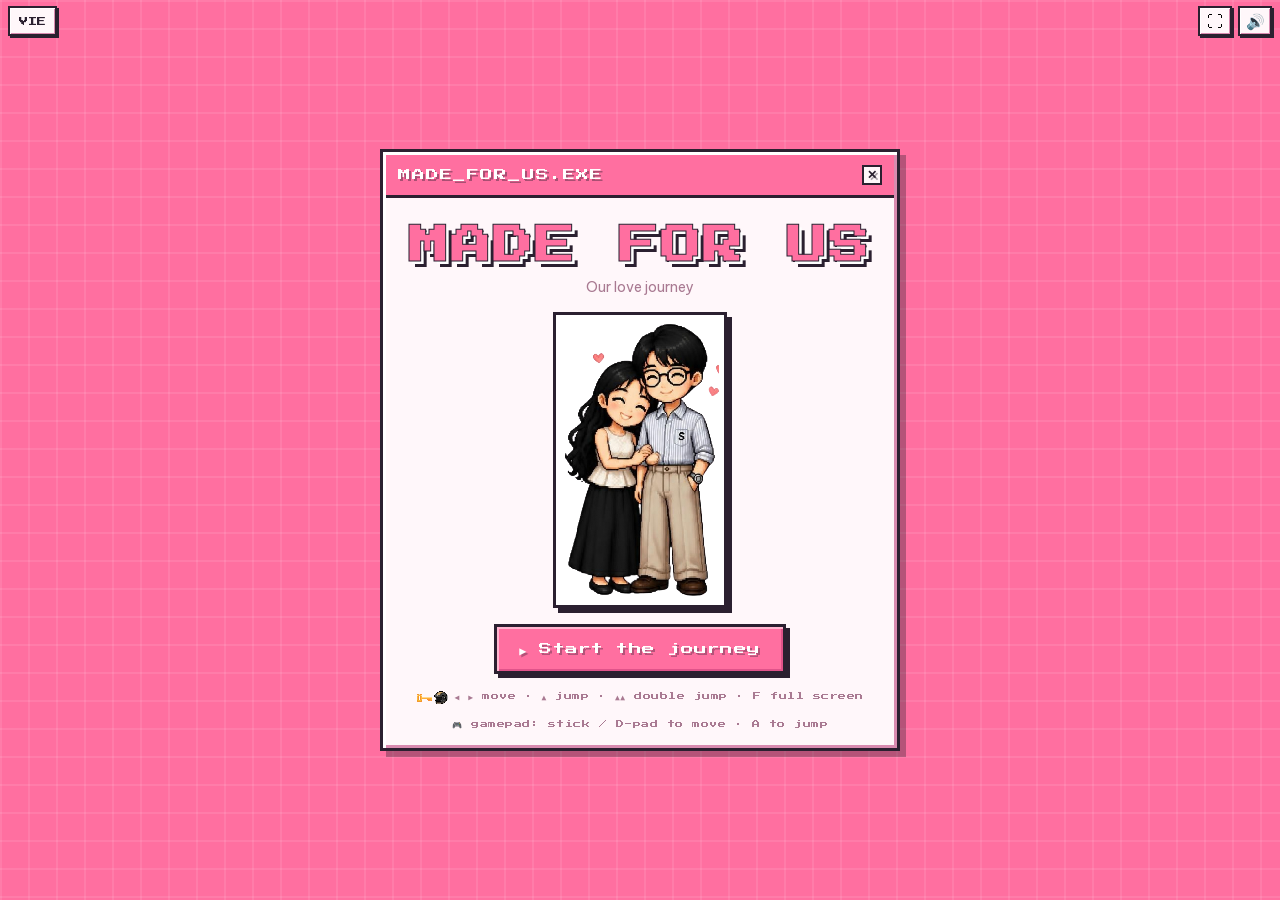
==== commit 676bc051: "Ban game cho thaobe" ====
--- a/index.html
+++ b/index.html
@@ -1,7 +1,13 @@
 <!doctype html>
-<html lang="en">
+<html lang="en" translate="no">
 <head>
 <meta charset="UTF-8">
+<!-- game tự có bản tiếng Việt (js/i18n.js): tắt tự dịch của trình duyệt (dịch máy sai nghĩa, vỡ font pixel)
+     và tắt chế độ tự làm tối (Chrome/Samsung tự đảo màu làm cửa sổ hồng thành đen) -->
+<meta name="google" content="notranslate">
+<meta name="color-scheme" content="only light">
+<!-- extension Dark Reader (Chrome/Edge/Firefox) cũng hay tự đảo màu trang: khoá lại -->
+<meta name="darkreader-lock">
 <meta name="viewport" content="width=device-width, initial-scale=1, maximum-scale=1, user-scalable=no, viewport-fit=cover">
 <meta name="apple-mobile-web-app-capable" content="yes">
 <meta name="mobile-web-app-capable" content="yes">
@@ -47,11 +53,11 @@
         <h1 id="title-heading" class="game-title">MADE FOR US</h1>
         <p id="title-subtitle" class="game-subtitle">Our love journey</p>
         <div id="title-photo-frame" class="title-hero frame">(insert pictures here)</div>
-        <button id="btn-start" class="pixel-btn primary">▶ Start the journey</button>
-        <div class="title-tip kb-only"><img class="tip-icon" src="assets/characters/Item-Key-Helmet-01.png" alt="">◀ ▶ move · ▲ jump · ▲▲ double jump · F full screen</div>
-        <div class="title-tip kb-only">🎮 gamepad: stick / D-pad to move · A to jump</div>
+        <button id="btn-start" class="pixel-btn primary" data-i18n="start">▶ Start the journey</button>
+        <div class="title-tip kb-only"><img class="tip-icon" src="assets/characters/Item-Key-Helmet-01.png" alt=""><span data-i18n="tipKeyboard">◀ ▶ move · ▲ jump · ▲▲ double jump · F full screen</span></div>
+        <div class="title-tip kb-only" data-i18n="tipGamepad">🎮 gamepad: stick / D-pad to move · A to jump</div>
         <div id="title-rotate-tip" class="title-tip tip-plain touch-only">⟳ Hold your device sideways to play</div>
-        <button id="title-install-tip" class="title-tip tip-link touch-only">+ Add to Home Screen — play full screen</button>
+        <button id="title-install-tip" class="title-tip tip-link touch-only" data-i18n="tipInstall">+ Add to Home Screen — play full screen</button>
       </div>
     </div>
   </section>
@@ -74,7 +80,7 @@
     <div id="hud-hint" class="hud-hint hidden"></div>
     <div id="bubble-man" class="speech-bubble hidden"></div>
     <div class="level-bottom-ui">
-      <div class="controls-hint"><span class="hint-kb">◀ ▶ move · ▲ jump · ▲▲ double jump · tap to open</span><span class="hint-touch">hold ◀ ▶ to move · tap ▲ to jump · tap ▲ twice to jump higher</span></div>
+      <div class="controls-hint"><span class="hint-kb" data-i18n="controlsKeyboard">◀ ▶ move · ▲ jump · ▲▲ double jump · tap to open</span><span class="hint-touch" data-i18n="controlsTouch">hold ◀ ▶ to move · tap ▲ to jump · tap ▲ twice to jump higher</span></div>
       <div class="touch-controls">
         <div class="pad-left">
           <button id="btn-left" class="touch-btn">◀</button>
@@ -97,7 +103,7 @@
       <img class="meet-couple" src="assets/characters/Couple-Pose-Happy-01.png" alt="">
       <p id="meet-text" class="meet-text"></p>
       <div id="meet-stats" class="meet-stats"></div>
-      <button id="btn-meet-continue" class="pixel-btn primary">Continue ▸</button>
+      <button id="btn-meet-continue" class="pixel-btn primary" data-i18n="continue">Continue ▸</button>
     </div>
   </section>
 
@@ -109,29 +115,30 @@
         <div class="shackle"></div>
         <div class="lock-body"><div class="keyhole"></div></div>
       </div>
-      <div class="unlock-title">Level Unlocked</div>
-      <button id="btn-unlock-continue" class="pixel-btn primary">Continue ▸</button>
+      <div class="unlock-title" data-i18n="levelUnlocked">Level Unlocked</div>
+      <button id="btn-unlock-continue" class="pixel-btn primary" data-i18n="continue">Continue ▸</button>
     </div>
   </section>
 
   <!-- ============ ENDING ============ -->
   <section id="screen-ending" class="screen pink-bg">
     <div class="win ending-win">
-      <div class="win-bar"><span>Completed</span><i class="win-x">✕</i></div>
+      <div class="win-bar"><span data-i18n="endingTitle">Completed</span><i class="win-x">✕</i></div>
       <div class="win-body ending-content">
         <img class="ending-couple" src="assets/characters/Scene-Terrace-Bike-Iso-01.png" alt="">
         <div class="ending-row">
-          <button id="btn-ending-letter" class="pixel-btn primary">💌 Love letter</button>
-          <button id="btn-ending-video" class="pixel-btn primary">🎬 Little movie</button>
+          <button id="btn-ending-letter" class="pixel-btn primary" data-i18n="endingLetter">💌 Love letter</button>
+          <button id="btn-ending-video" class="pixel-btn primary" data-i18n="endingVideo">🎬 Little movie</button>
         </div>
-        <div class="ending-sub">— or ride it again —</div>
-        <button id="btn-play-again" class="pixel-btn">▶ Play again</button>
-      </div>
-    </div>
-  </section>
-
-</div>
-
+        <div class="ending-sub" data-i18n="endingSub">— or ride it again —</div>
+        <button id="btn-play-again" class="pixel-btn" data-i18n="playAgain">▶ Play again</button>
+      </div>
+    </div>
+  </section>
+
+</div>
+
+<button id="btn-lang" class="sound-btn lang-btn" aria-label="Chuyển sang tiếng Việt">VIE</button>
 <button id="btn-fullscreen" class="sound-btn fs-btn" aria-label="Full screen">⛶</button>
 <button id="btn-sound" class="sound-btn" aria-label="Sound on">🔊</button>
 
@@ -152,9 +159,9 @@
   <div class="win small">
     <div class="win-bar danger"><span>GAME_OVER</span><i class="win-x">✕</i></div>
     <div class="win-body">
-      <div class="box-title">Out of hearts!</div>
-      <div class="box-text">The gifts you found are safe. Try that stretch again.</div>
-      <button id="btn-retry" class="pixel-btn primary">↻ Try again</button>
+      <div class="box-title" data-i18n="gameOverTitle">Out of hearts!</div>
+      <div class="box-text" data-i18n="gameOverText">The gifts you found are safe. Try that stretch again.</div>
+      <button id="btn-retry" class="pixel-btn primary" data-i18n="tryAgain">↻ Try again</button>
     </div>
   </div>
 </div>
@@ -166,9 +173,9 @@
       <div id="system-text" class="system-text"></div>
       <div id="system-reply" class="system-reply"></div>
       <div class="system-buttons">
-        <button id="btn-sys-maybe" class="pixel-btn">Maybe</button>
-        <button id="btn-sys-yes" class="pixel-btn primary">Definitely!</button>
-        <button id="btn-sys-stop" class="pixel-btn">Stop!</button>
+        <button id="btn-sys-maybe" class="pixel-btn" data-i18n="sysMaybe">Maybe</button>
+        <button id="btn-sys-yes" class="pixel-btn primary" data-i18n="sysYes">Definitely!</button>
+        <button id="btn-sys-stop" class="pixel-btn" data-i18n="sysStop">Stop!</button>
       </div>
     </div>
   </div>
@@ -180,10 +187,10 @@
     <div class="win-body">
       <div class="envelope">
         <div class="envelope-flap"></div>
-        <div class="envelope-stamp">CONFIDENTIAL</div>
+        <div class="envelope-stamp" data-i18n="stampConfidential">CONFIDENTIAL</div>
         <div id="envelope-label" class="envelope-label"></div>
       </div>
-      <button id="btn-open-letter" class="pixel-btn primary">Read ➜</button>
+      <button id="btn-open-letter" class="pixel-btn primary" data-i18n="readLetter">Read ➜</button>
     </div>
   </div>
 </div>
@@ -194,7 +201,7 @@
     <div class="win-body letter-body">
       <img class="letter-scene" src="assets/characters/Scene-Terrace-Sitting-Iso-01.png" alt="">
       <pre id="letter-text" class="letter-text"></pre>
-      <button id="btn-watch-video" class="pixel-btn primary">🎬 Watch the little movie</button>
+      <button id="btn-watch-video" class="pixel-btn primary" data-i18n="continueJourney">Continue the journey ▸</button>
     </div>
   </div>
 </div>
@@ -205,7 +212,7 @@
     <div class="win-body video-body">
       <video id="video-player" controls playsinline preload="metadata"></video>
       <div id="video-missing" class="box-text hidden">Wait for your video 🎬</div>
-      <button id="btn-video-done" class="pixel-btn primary">Continue ▸</button>
+      <button id="btn-video-done" class="pixel-btn primary" data-i18n="continue">Continue ▸</button>
     </div>
   </div>
 </div>
--- a/css/style.css
+++ b/css/style.css
@@ -1,5 +1,136 @@
 @charset "UTF-8";
-@import url("https://fonts.googleapis.com/css2?family=Press+Start+2P&family=Be+Vietnam+Pro:wght@400;500;600;700;800&family=Waterfall&display=swap");
+/* Font đóng gói cục bộ trong assets/fonts/ (không dùng @import Google Fonts nữa):
+   - Chạy được offline (bản zip mở qua file://, không có mạng)
+   - Không bị "nhảy font": mỗi family/weight có 2 file (latin + vietnamese), thay vì
+     trước đây Google Fonts chỉ tải file vietnamese khi trình duyệt gặp ký tự có dấu —
+     main.js gọi document.fonts.load() cho Waterfall lúc mở game để cả 2 file kịp tải
+     xong (cùng server, cùng lúc) trước khi khách mở lá thư. */
+@font-face {
+  font-family: "Be Vietnam Pro";
+  font-style: normal;
+  font-weight: 400;
+  font-display: swap;
+  src: url("../assets/fonts/bevietnampro-400-latin.woff2") format("woff2");
+  unicode-range: U+0000-00FF, U+0131, U+0152-0153, U+02BB-02BC, U+02C6, U+02DA, U+02DC, U+2000-206F, U+20AC, U+2122, U+2191, U+2193, U+2212, U+2215, U+FEFF, U+FFFD;
+}
+@font-face {
+  font-family: "Be Vietnam Pro";
+  font-style: normal;
+  font-weight: 400;
+  font-display: swap;
+  src: url("../assets/fonts/bevietnampro-400-vietnamese.woff2") format("woff2");
+  unicode-range: U+0102-0103, U+0110-0111, U+0128-0129, U+0168-0169, U+01A0-01A1, U+01AF-01B0, U+0300-0301, U+0303-0304, U+0308-0309, U+0323, U+0329, U+1EA0-1EF9, U+20AB;
+}
+@font-face {
+  font-family: "Be Vietnam Pro";
+  font-style: normal;
+  font-weight: 500;
+  font-display: swap;
+  src: url("../assets/fonts/bevietnampro-500-latin.woff2") format("woff2");
+  unicode-range: U+0000-00FF, U+0131, U+0152-0153, U+02BB-02BC, U+02C6, U+02DA, U+02DC, U+2000-206F, U+20AC, U+2122, U+2191, U+2193, U+2212, U+2215, U+FEFF, U+FFFD;
+}
+@font-face {
+  font-family: "Be Vietnam Pro";
+  font-style: normal;
+  font-weight: 500;
+  font-display: swap;
+  src: url("../assets/fonts/bevietnampro-500-vietnamese.woff2") format("woff2");
+  unicode-range: U+0102-0103, U+0110-0111, U+0128-0129, U+0168-0169, U+01A0-01A1, U+01AF-01B0, U+0300-0301, U+0303-0304, U+0308-0309, U+0323, U+0329, U+1EA0-1EF9, U+20AB;
+}
+@font-face {
+  font-family: "Be Vietnam Pro";
+  font-style: normal;
+  font-weight: 600;
+  font-display: swap;
+  src: url("../assets/fonts/bevietnampro-600-latin.woff2") format("woff2");
+  unicode-range: U+0000-00FF, U+0131, U+0152-0153, U+02BB-02BC, U+02C6, U+02DA, U+02DC, U+2000-206F, U+20AC, U+2122, U+2191, U+2193, U+2212, U+2215, U+FEFF, U+FFFD;
+}
+@font-face {
+  font-family: "Be Vietnam Pro";
+  font-style: normal;
+  font-weight: 600;
+  font-display: swap;
+  src: url("../assets/fonts/bevietnampro-600-vietnamese.woff2") format("woff2");
+  unicode-range: U+0102-0103, U+0110-0111, U+0128-0129, U+0168-0169, U+01A0-01A1, U+01AF-01B0, U+0300-0301, U+0303-0304, U+0308-0309, U+0323, U+0329, U+1EA0-1EF9, U+20AB;
+}
+@font-face {
+  font-family: "Be Vietnam Pro";
+  font-style: normal;
+  font-weight: 700;
+  font-display: swap;
+  src: url("../assets/fonts/bevietnampro-700-latin.woff2") format("woff2");
+  unicode-range: U+0000-00FF, U+0131, U+0152-0153, U+02BB-02BC, U+02C6, U+02DA, U+02DC, U+2000-206F, U+20AC, U+2122, U+2191, U+2193, U+2212, U+2215, U+FEFF, U+FFFD;
+}
+@font-face {
+  font-family: "Be Vietnam Pro";
+  font-style: normal;
+  font-weight: 700;
+  font-display: swap;
+  src: url("../assets/fonts/bevietnampro-700-vietnamese.woff2") format("woff2");
+  unicode-range: U+0102-0103, U+0110-0111, U+0128-0129, U+0168-0169, U+01A0-01A1, U+01AF-01B0, U+0300-0301, U+0303-0304, U+0308-0309, U+0323, U+0329, U+1EA0-1EF9, U+20AB;
+}
+@font-face {
+  font-family: "Be Vietnam Pro";
+  font-style: normal;
+  font-weight: 800;
+  font-display: swap;
+  src: url("../assets/fonts/bevietnampro-800-latin.woff2") format("woff2");
+  unicode-range: U+0000-00FF, U+0131, U+0152-0153, U+02BB-02BC, U+02C6, U+02DA, U+02DC, U+2000-206F, U+20AC, U+2122, U+2191, U+2193, U+2212, U+2215, U+FEFF, U+FFFD;
+}
+@font-face {
+  font-family: "Be Vietnam Pro";
+  font-style: normal;
+  font-weight: 800;
+  font-display: swap;
+  src: url("../assets/fonts/bevietnampro-800-vietnamese.woff2") format("woff2");
+  unicode-range: U+0102-0103, U+0110-0111, U+0128-0129, U+0168-0169, U+01A0-01A1, U+01AF-01B0, U+0300-0301, U+0303-0304, U+0308-0309, U+0323, U+0329, U+1EA0-1EF9, U+20AB;
+}
+@font-face {
+  /* chỉ dùng cho chữ ASCII (giao diện game) nên chỉ cần subset latin */
+  font-family: "Press Start 2P";
+  font-style: normal;
+  font-weight: 400;
+  font-display: swap;
+  src: url("../assets/fonts/pressstart2p-400-latin.woff2") format("woff2");
+  unicode-range: U+0000-00FF, U+0131, U+0152-0153, U+02BB-02BC, U+02C6, U+02DA, U+02DC, U+2000-206F, U+20AC, U+2122, U+2191, U+2193, U+2212, U+2215, U+FEFF, U+FFFD;
+}
+/* VT323: font pixel CÓ dấu tiếng Việt, thay Press Start 2P ở bản tiếng Việt (html[lang="vi"])
+   và ở câu có dấu do khách viết (.vn-text). size-adjust phóng cho chữ hoa cao bằng Press Start 2P
+   (VT323 0.56em, Press Start 2P 0.875em) nên mọi font-size cũ trong file giữ nguyên được. */
+@font-face {
+  font-family: "VT323 Title";
+  font-style: normal;
+  font-weight: 400;
+  font-display: swap;
+  size-adjust: 160%;
+  src: url("../assets/fonts/vt323-400-latin.woff2") format("woff2");
+  unicode-range: U+0000-00FF, U+0131, U+0152-0153, U+02BB-02BC, U+02C6, U+02DA, U+02DC, U+2000-206F, U+20AC, U+2122, U+2191, U+2193, U+2212, U+2215, U+FEFF, U+FFFD;
+}
+@font-face {
+  font-family: "VT323 Title";
+  font-style: normal;
+  font-weight: 400;
+  font-display: swap;
+  size-adjust: 160%;
+  src: url("../assets/fonts/vt323-400-vietnamese.woff2") format("woff2");
+  unicode-range: U+0102-0103, U+0110-0111, U+0128-0129, U+0168-0169, U+01A0-01A1, U+01AF-01B0, U+0300-0301, U+0303-0304, U+0308-0309, U+0323, U+0329, U+1EA0-1EF9, U+20AB;
+}
+@font-face {
+  font-family: "Waterfall";
+  font-style: normal;
+  font-weight: 400;
+  font-display: swap;
+  src: url("../assets/fonts/waterfall-400-latin.woff2") format("woff2");
+  unicode-range: U+0000-00FF, U+0131, U+0152-0153, U+02BB-02BC, U+02C6, U+02DA, U+02DC, U+2000-206F, U+20AC, U+2122, U+2191, U+2193, U+2212, U+2215, U+FEFF, U+FFFD;
+}
+@font-face {
+  font-family: "Waterfall";
+  font-style: normal;
+  font-weight: 400;
+  font-display: swap;
+  src: url("../assets/fonts/waterfall-400-vietnamese.woff2") format("woff2");
+  unicode-range: U+0102-0103, U+0110-0111, U+0128-0129, U+0168-0169, U+01A0-01A1, U+01AF-01B0, U+0300-0301, U+0303-0304, U+0308-0309, U+0323, U+0329, U+1EA0-1EF9, U+20AB;
+}
 
 /* ============================================================
    MADE FOR US — hệ UI "cửa sổ retro" (theo mẫu UI-CoupleData-Panel):
@@ -21,9 +152,22 @@
   --bad: #e8615f;
   --night1: #1b1638;
   --night2: #4a2b5e;
-  /* Press Start 2P không có chữ có dấu tiếng Việt và ký hiệu → rơi xuống Be Vietnam Pro từng ký tự */
+  /* Press Start 2P không có chữ có dấu tiếng Việt → bản tiếng Việt đổi --font-title sang VT323.
+     --font-brand: chữ thương hiệu / tên cửa sổ kiểu file (MADE_FOR_US.EXE…) giữ Press Start 2P ở cả
+     hai bản; nếu chữ đó có dấu thì main.js gắn .vn-text để cả câu chuyển sang VT323. */
+  --font-vn: "VT323 Title", "Be Vietnam Pro", monospace;
   --font-title: "Press Start 2P", "Be Vietnam Pro", monospace;
+  --font-brand: "Press Start 2P", "VT323 Title", monospace;
   --font-body: "Be Vietnam Pro", -apple-system, BlinkMacSystemFont, sans-serif;
+  /* game chỉ thiết kế giao diện sáng: không cho Chrome / Samsung Internet tự đảo màu tối */
+  color-scheme: only light;
+}
+html[lang="vi"] { --font-title: var(--font-vn); }
+/* Máy để giao diện tối: vẫn giữ nguyên bảng màu sáng. Khai báo rõ nhánh dark để các trình
+   duyệt tự làm tối (Samsung Internet, Opera…) thấy trang đã tự lo chế độ tối và không đảo màu. */
+@media (prefers-color-scheme: dark) {
+  :root { color-scheme: only light; }
+  html, body { background: var(--bg); color: var(--ink-soft); }
 }
 
 * { box-sizing: border-box; }
@@ -85,7 +229,7 @@
   padding: 8px 10px;
   background: var(--accent);
   color: #fff;
-  font-family: var(--font-title);
+  font-family: var(--font-brand);
   font-size: 10px;
   letter-spacing: 1px;
   border-bottom: 3px solid var(--ink);
@@ -138,7 +282,7 @@
 .title-win, .ending-win { max-width: 420px; }
 .title-card { padding: 22px 22px 18px; }
 .game-title {
-  font-family: var(--font-title);
+  font-family: var(--font-brand);
   font-size: clamp(22px, 5.6vw, 34px);
   color: var(--accent);
   text-shadow: 3px 3px 0 #fff, 6px 6px 0 var(--ink);
@@ -506,7 +650,7 @@
 }
 
 /* ---------------- ĐIỂM & ĐỒNG HỒ ---------------- */
-.hud-stats { display: flex; flex-direction: column; align-items: flex-end; gap: 3px; font-family: var(--font-title); font-size: 9px; color: var(--ink); flex: 0 0 auto; line-height: 1; }
+.hud-stats { display: flex; flex-direction: column; align-items: flex-end; gap: 3px; font-family: var(--font-brand); font-size: 9px; color: var(--ink); flex: 0 0 auto; line-height: 1; }
 .hud-stats #hud-score::before { content: "\2605  "; color: var(--gold); }
 .hud-stats #hud-time { color: var(--ink-dim); }
 .meet-stats { font-family: var(--font-title); font-size: 9px; line-height: 2; color: #cfc4e6; margin: -10px 0 20px; letter-spacing: 0.5px; animation: rise 1.4s ease-out; }
@@ -594,6 +738,9 @@
 .sound-btn:active { transform: translate(1px, 1px); box-shadow: inset 1px 1px 0 var(--bevel-hi), inset -1px -1px 0 var(--bevel-lo), 1px 1px 0 var(--ink); }
 /* nút toàn màn hình đứng cạnh nút âm thanh; chừa chỗ ở góc phải HUD */
 .sound-btn.fs-btn { right: max(48px, calc(env(safe-area-inset-right) + 40px)); font-size: 16px; }
+/* VIE / ENG: đổi ngôn ngữ, chỉ hiện ở màn hình mở đầu (góc trên trái, không chen nút ⛶ 🔊) */
+.sound-btn.lang-btn { left: max(8px, env(safe-area-inset-left)); right: auto; width: auto; padding: 0 9px; font-family: var(--font-brand); font-size: 9px; color: var(--ink); }
+body:not(.on-title-screen) .lang-btn { display: none; }
 .hud { padding-right: 92px; }
 
 /* màn hình start: nền hồng kẻ ô pixel nhẹ */
@@ -738,3 +885,9 @@
   .ending-couple { max-height: 40vh; }
   #video-player { max-height: 56vh; margin-bottom: 10px; }
 }
+
+
+/* Câu có dấu ở chỗ dùng font pixel (tên game / tên cửa sổ khách đặt, câu nói, gợi ý…):
+   đổi cả câu sang VT323 thay vì để Press Start 2P mượn font khác cho riêng chữ có dấu.
+   Đặt cuối file để thắng .game-title / .meet-text… cùng độ ưu tiên. */
+.vn-text { font-family: var(--font-vn); }
